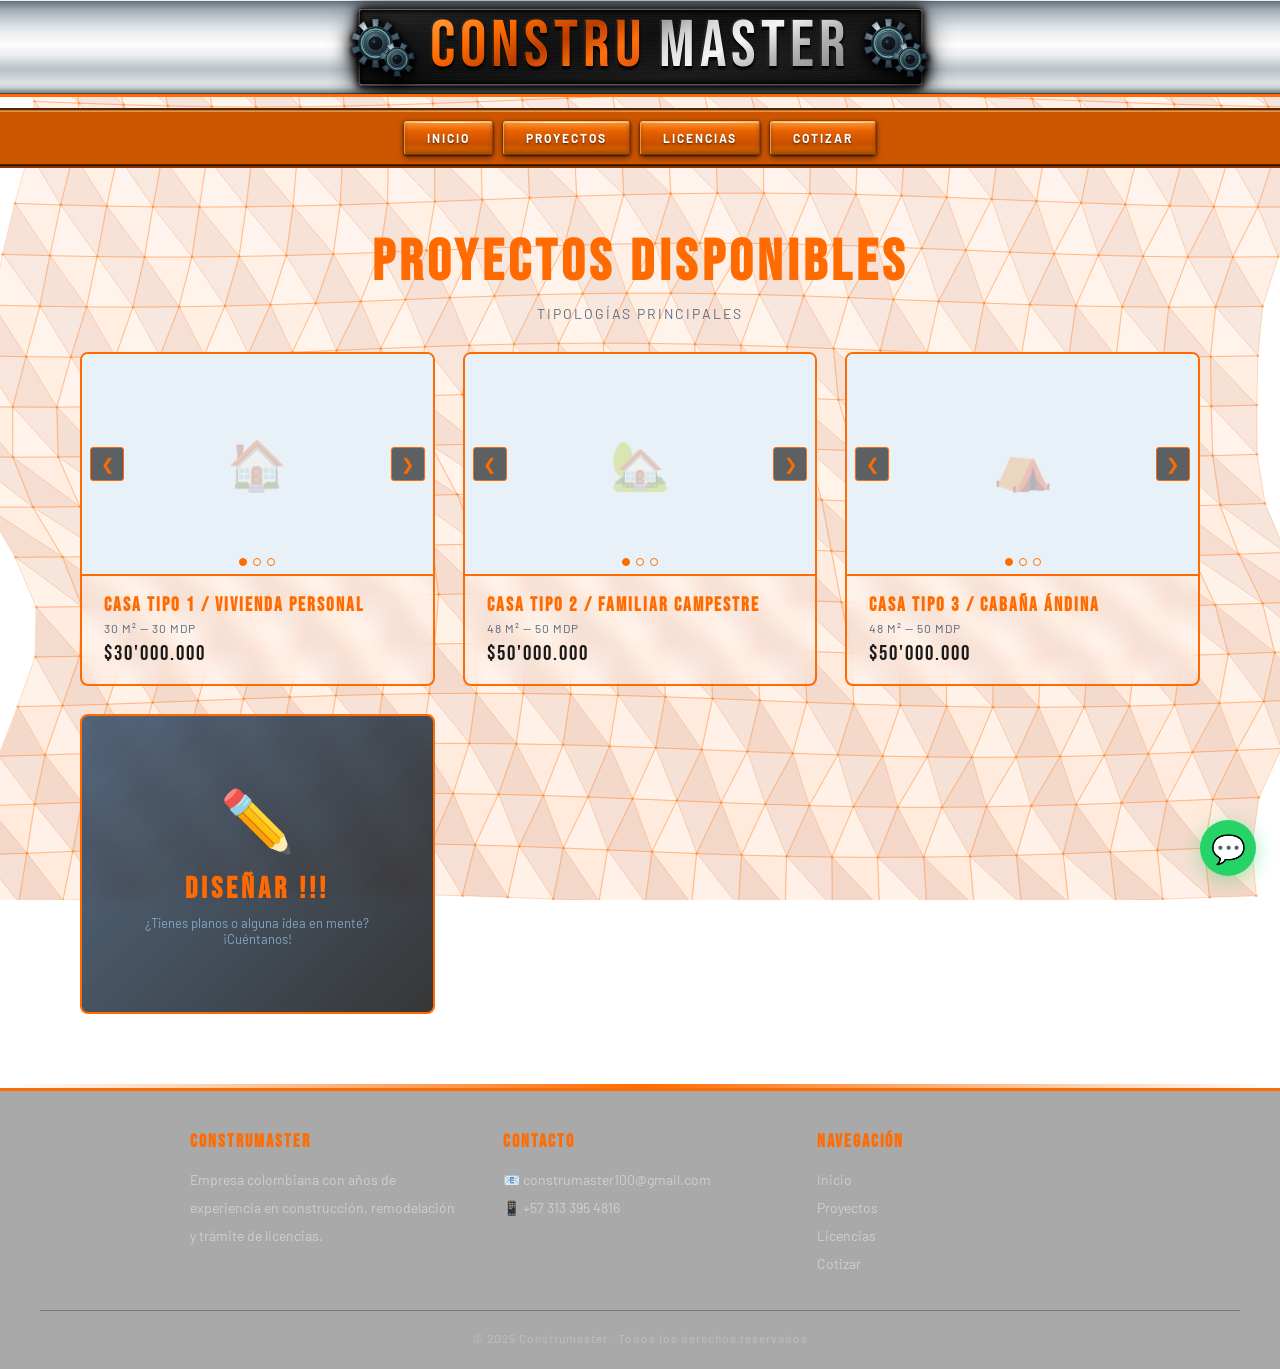
==== pagina3.html @ 20834399 "Add files via upload" ====
<!DOCTYPE html>
<html lang="es">
<head>
<meta charset="UTF-8">
<meta name="viewport" content="width=device-width, initial-scale=1.0">
<title>Construmaster — Proyectos</title>
<link href="https://fonts.googleapis.com/css2?family=Bebas+Neue&family=Barlow:wght@300;400;600;700&display=swap" rel="stylesheet">

<style>
:root {
  --gold: #FF6B00;
  --gold-dark: #cc5500;
  --black: #0a0a0a;
  --gray-dark: #1a1a1a;
  --gray-mid: #2a2a2a;
  --gray-light: #e0e0e0;
  --white: #f5f5f5;
}

*, *::before, *::after { box-sizing: border-box; margin: 0; padding: 0; }
html { scroll-behavior: smooth; }
body {
  font-family: 'Barlow', sans-serif;
  background: #ffffff;
  color: var(--black);
  overflow-x: hidden;
  padding-top: 168px; /* topbar + gap + navbar */
}

/* ══════════════════════════════════════
   MESH CANVAS — fijo, detrás de todo
══════════════════════════════════════ */
#waveCanvas {
  position: fixed;
  top: 0; left: 0;
  width: 100%; height: 100%;
  z-index: 0;
  pointer-events: none;
}

/* Todo el contenido por encima del canvas */
header, nav, section, footer, .whatsapp-float {
  position: relative;
  z-index: 1;
}
header.topbar {
  background: #8a9199;
  text-align: center;
  padding: 14px 20px;
  border-bottom: 3px solid var(--gold);
  position: fixed;
  top: 0; left: 0; right: 0;
  z-index: 250;
  overflow: hidden;
}

.topbar::before {
  content: '';
  position: absolute;
  inset: 0;
  background:
    /* Zona oscura borde superior */
    linear-gradient(180deg,
      #606870 0%,
      #7a8490 4%,
      #9eaaB2 10%,
      #bcc4ca 18%,
      /* Banda brillante central superior */
      #dce2e6 28%,
      #eef0f2 36%,
      #f4f6f7 42%,
      #ffffff 48%,
      #f4f6f7 52%,
      #eef0f2 58%,
      /* Transición a zona media */
      #d0d8dc 66%,
      #b8c2c8 74%,
      /* Banda brillante inferior */
      #ccd4d8 82%,
      #dde2e5 88%,
      #c8d0d4 93%,
      /* Borde inferior oscuro */
      #909aa0 97%,
      #6e7880 100%),
    /* Micro-estriado horizontal — textura cepillado */
    repeating-linear-gradient(180deg,
      rgba(255,255,255,0.07) 0px,
      rgba(255,255,255,0.07) 1px,
      rgba(0,0,0,0.04) 1px,
      rgba(0,0,0,0.04) 2px),
    /* Variación diagonal suave — reflexión lateral */
    linear-gradient(88deg,
      rgba(0,0,0,0.08) 0%,
      rgba(255,255,255,0.12) 25%,
      rgba(255,255,255,0.00) 50%,
      rgba(255,255,255,0.10) 75%,
      rgba(0,0,0,0.06) 100%);
  box-shadow:
    0 1px 0 rgba(255,255,255,0.90) inset,
    0 -1px 0 rgba(0,0,0,0.45) inset;
  z-index: 0;
}

/* Eliminar shimmer */
.topbar::after { display: none; }

@keyframes shimmerSteel {}

/* Bright top-edge hairline */
.topbar-highlight {
  position: absolute;
  top: 0; left: 0; right: 0;
  height: 2px;
  background: linear-gradient(90deg,
    rgba(255,255,255,0.3) 0%,
    rgba(255,255,255,0.9) 30%,
    rgba(255,255,255,1.0) 50%,
    rgba(255,255,255,0.9) 70%,
    rgba(255,255,255,0.3) 100%);
  z-index: 3;
  pointer-events: none;
}

/* ── Logo container ── */
.topbar-logo {
  font-family: 'Bebas Neue', sans-serif;
  font-size: 66px;
  letter-spacing: 5px;
  line-height: 1;
  text-decoration: none;
  display: inline-flex;
  align-items: center;
  gap: 12px;
  position: relative;
  z-index: 3;
}

/* ── Platina negra — más alta para alojar el texto grande ── */
.topbar-logo::before {
  content: '';
  position: absolute;
  top: -6px;
  bottom: -6px;
  left: 8px;
  right: 8px;
  background:
    /* Micro-estriado horizontal — textura cepillado oscuro */
    repeating-linear-gradient(180deg,
      rgba(255,255,255,0.025) 0px,
      rgba(255,255,255,0.025) 1px,
      rgba(0,0,0,0.06) 1px,
      rgba(0,0,0,0.06) 2px),
    /* Gradiente principal titanio oscuro */
    linear-gradient(170deg,
      #2a2a2a 0%,
      #161616 20%,
      #0e0e0e 45%,
      #1a1a1a 70%,
      #0d0d0d 100%);
  border-radius: 4px;
  /* Borde unificado: mismo tono oscuro plateado en los 4 lados */
  border: 1px solid rgba(255,255,255,0.10);
  box-shadow:
    /* Borde superior — filete brillante titanio */
    0  1px 0 rgba(255,255,255,0.40) inset,
    /* Borde inferior — mismo filete */
    0 -1px 0 rgba(255,255,255,0.32) inset,
    /* Borde izquierdo — filete lateral */
    1px 0 0 rgba(255,255,255,0.28) inset,
    /* Borde derecho — filete lateral */
   -1px 0 0 rgba(255,255,255,0.22) inset,
    /* Sombra recesada superior oscura */
    0  2px 4px rgba(0,0,0,0.90) inset,
    /* Sombra recesada inferior oscura */
    0 -2px 4px rgba(0,0,0,0.80) inset,
    /* Profundidad lateral izquierda */
    2px 0 6px rgba(0,0,0,0.70) inset,
    /* Profundidad lateral derecha */
   -2px 0 6px rgba(0,0,0,0.65) inset,
    /* Sombra exterior */
    0 8px 28px rgba(0,0,0,0.95),
    0 2px 6px rgba(0,0,0,1),
    0 -2px 12px rgba(0,0,0,0.80);
  z-index: 0;
}

/* ── Logo text — CONSTRU (orange metallic) ── */
.topbar-logo .logo-accent {
  color: transparent;
  background: linear-gradient(155deg,
    #ffa040 0%,
    #ff6b00 28%,
    #b83d00 52%,
    #ff7010 72%,
    #cc4800 100%);
  -webkit-background-clip: text;
  background-clip: text;
  /* Stamped look: shadow pushes text INTO the surface */
  filter:
    drop-shadow(0 2px 1px rgba(0,0,0,0.95))
    drop-shadow(0 1px 0 rgba(0,0,0,1))
    drop-shadow(-1px -1px 0 rgba(255,140,40,0.18));
  position: relative; z-index: 1;
}

/* ── Logo text — MASTER (silver steel) ── */
.topbar-logo .logo-main {
  color: transparent;
  background: linear-gradient(155deg,
    #888 0%,
    #d8d8d8 22%,
    #f5f5f5 42%,
    #b8b8b8 62%,
    #777 100%);
  -webkit-background-clip: text;
  background-clip: text;
  filter:
    drop-shadow(0 2px 1px rgba(0,0,0,0.95))
    drop-shadow(0 1px 0 rgba(0,0,0,1))
    drop-shadow(-1px -1px 0 rgba(255,255,255,0.12));
  position: relative; z-index: 1;
}

/* ── Gear icon — engranaje doble metálico realista ── */
.topbar-logo .gear-icon {
  width: 68px; height: 60px;
  padding: 0;
  border-radius: 0;
  background: none;
  box-shadow: none;
  filter:
    drop-shadow(0 4px 8px rgba(0,0,0,0.80))
    drop-shadow(0 1px 2px rgba(0,0,0,0.90));
  position: relative; z-index: 1;
  overflow: visible;
}

/*
  Dientes grande: 10  |  radio outer: 26
  Dientes pequeño: 7  |  radio outer: 18.2  (26 * 7/10 = 18.2)
  Ratio velocidad: pequeño gira 10/7 veces más rápido que el grande
  Grande: 8s/rev  →  Pequeño: 8 * 7/10 = 5.6s/rev  (sentido opuesto)
  Centro grande: (27, 27)
  Centro pequeño: (27 + 26 + 18.2 - dienteSolap≈3.5) = (27 + 40.7) → (50, 44)
  distancia entre centros = rOuter_B + rOuter_S - 2 = 40  → cx_S = 27+40 = (50,44) aprox
*/
.topbar-logo .gear-icon .gear-big {
  animation: gearSpinCW 8s linear infinite;
  transform-origin: 27px 27px;
}
.topbar-logo .gear-icon .gear-small {
  animation: gearSpinCCW 5.6s linear infinite;
  transform-origin: 50px 44px;
}

@keyframes gearSpinCW {
  from { transform: rotate(0deg); }
  to   { transform: rotate(360deg); }
}
@keyframes gearSpinCCW {
  from { transform: rotate(0deg); }
  to   { transform: rotate(-360deg); }
}

.topbar-logo .gear-big-r {
  animation: gearSpinCW 8s linear infinite;
  transform-origin: 27px 27px;
}
.topbar-logo .gear-small-r {
  animation: gearSpinCCW 5.6s linear infinite;
  transform-origin: 50px 44px;
}

/* ─── NAVBAR — encima del Head, relieve superior pronunciado ─── */
.navbar {
  background: #cc5500;
  display: flex;
  justify-content: center;
  align-items: center;
  height: 60px;
  position: fixed;
  top: 108px;
  left: 0; right: 0;
  z-index: 400;
  border-bottom: 2px solid #8a3300;
  /* Relieve sobre el head: borde superior brillante + sombra interna */
  box-shadow:
    0 2px 0 rgba(255,200,120,0.55) inset,
    0 -2px 0 rgba(0,0,0,0.55) inset,
    0 1px 0 rgba(0,0,0,0.60) inset,
    0 -1px 0 rgba(0,0,0,0.55) inset;
  border-top: 2px solid #5a2500;
  overflow: visible;
}

/* Eliminado glass relief overlay */
.navbar::before { display: none; }
/* Eliminado bottom edge reflection */
.navbar::after { display: none; }

.navbar-center { display: flex; align-items: center; justify-content: center; position: relative; z-index: 1; }

.menu { list-style: none; display: flex; gap: 10px; align-items: center; }

/* ── Botones navbar — relieve metálico embossed sobre la franja ── */
.menu > li {
  position: relative;
}

.menu > li > a {
  text-decoration: none;
  color: #fff;
  font-weight: 700;
  font-size: 12px;
  letter-spacing: 2px;
  text-transform: uppercase;
  padding: 9px 22px;
  display: block;
  border-radius: 3px;
  position: relative;
  transition: all 0.18s ease;

  /* Base: naranja ligeramente más claro que la franja → sensación de elevación */
  background: linear-gradient(180deg,
    #ff8c28 0%,
    #e86000 30%,
    #c85000 68%,
    #d96800 100%);

  /* Borde: arista superior brillante + arista inferior oscura = relieve */
  border-top:    1.5px solid rgba(255, 210, 140, 0.80);
  border-left:   1.5px solid rgba(255, 190, 100, 0.60);
  border-right:  1.5px solid rgba(120,  40,   0, 0.55);
  border-bottom: 1.5px solid rgba( 80,  20,   0, 0.70);

  text-shadow:
    0  1px 2px rgba(0,0,0,0.60),
    0 -1px 0   rgba(255,180,80,0.20);

  /* Sombra exterior que separa el botón de la franja */
  box-shadow:
    /* Arista superior muy brillante (highlight de relieve) */
    0  1px 0  rgba(255,220,150,0.70) inset,
    /* Brillo superior difuso */
    0  3px 5px rgba(255,200,100,0.18) inset,
    /* Sombra inferior interna (profundidad) */
    0 -2px 4px rgba(0,0,0,0.35) inset,
    /* Sombra exterior — el botón "flota" sobre la franja */
    0  3px 6px rgba(0,0,0,0.45),
    0  1px 2px rgba(0,0,0,0.55),
    /* Halo lateral sutil */
    1px 0  3px rgba(0,0,0,0.20),
   -1px 0  3px rgba(0,0,0,0.20);
}

/* Pseudo: línea de luz superior ultra fina */
.menu > li > a::before {
  content: '';
  display: block;
  position: absolute;
  top: 0; left: 6px; right: 6px;
  height: 1px;
  background: linear-gradient(90deg,
    transparent,
    rgba(255,240,200,0.90) 30%,
    rgba(255,255,220,1.00) 50%,
    rgba(255,240,200,0.90) 70%,
    transparent);
  border-radius: 1px;
  pointer-events: none;
  z-index: 1;
}

.menu > li > a:hover {
  background: linear-gradient(180deg,
    #ffa040 0%,
    #ff7010 30%,
    #e05800 68%,
    #f07018 100%);
  border-top-color:    rgba(255,230,160,0.95);
  border-left-color:   rgba(255,210,120,0.75);
  border-right-color:  rgba(100, 30,  0, 0.60);
  border-bottom-color: rgba( 60, 15,  0, 0.80);
  transform: translateY(-2px);
  box-shadow:
    0  1px 0  rgba(255,230,160,0.80) inset,
    0  4px 6px rgba(255,210,100,0.22) inset,
    0 -2px 4px rgba(0,0,0,0.35) inset,
    0  5px 10px rgba(0,0,0,0.50),
    0  2px  4px rgba(0,0,0,0.60),
    1px 0   4px rgba(0,0,0,0.25),
   -1px 0   4px rgba(0,0,0,0.25);
}

.menu > li > a:active {
  transform: translateY(0px);
  background: linear-gradient(180deg,
    #c85000 0%,
    #e06000 40%,
    #ff7820 100%);
  box-shadow:
    0  2px 4px rgba(0,0,0,0.50) inset,
    0 -1px 0  rgba(255,200,100,0.30) inset,
    0  1px 3px rgba(0,0,0,0.40),
    1px 0  2px rgba(0,0,0,0.20),
   -1px 0  2px rgba(0,0,0,0.20);
  border-top-color:    rgba(100, 30,  0, 0.60);
  border-bottom-color: rgba(255,200,120,0.60);
}

/* ─── HERO ─── */
#inicio {
  background: transparent;
  display: flex;
  flex-direction: column;
  height: calc(100vh - 148px);
  min-height: 500px;
}
.video-slider {
  flex: 1;
  display: flex;
  align-items: stretch;
  justify-content: center;
  width: 100%;
  max-width: 900px;
  margin: 0 auto;
}
.video-frame { border: none; overflow: hidden; flex: 1; }
.video-frame iframe { width: 100%; height: 100%; display: block; min-height: 300px; }
.video-controls-bar {
  background: rgba(255,255,255,0.10);
  backdrop-filter: blur(6px);
  -webkit-backdrop-filter: blur(6px);
  display: flex;
  justify-content: center;
  align-items: center;
  gap: 16px;
  padding: 12px 0;
  border-top: 2px solid var(--gold);
}
.slider-btn {
  background: rgba(0,0,0,0.20);
  color: #ffffff;
  font-size: 22px;
  border: 2px solid rgba(255,255,255,0.5);
  border-radius: 4px;
  width: 40px; height: 40px;
  cursor: pointer;
  transition: background 0.2s, color 0.2s;
  display: flex; align-items: center; justify-content: center;
}
.slider-btn:hover { background: rgba(0,0,0,0.45); color: #fff; }
.video-dots { display: flex; gap: 10px; }
.dot { width: 10px; height: 10px; border-radius: 50%; background: #555; border: 2px solid var(--gold); cursor: pointer; transition: background 0.2s; }
.dot.active { background: var(--gold); }

/* ─── DIVIDER ─── */
.section-divider { height: 4px; background: linear-gradient(90deg, transparent, var(--gold), transparent); position: relative; z-index: 1; }

/* ─── SECTION HEADER ─── */
.section-header { text-align: center; padding: 60px 40px 30px; }
.section-header h2 {
  font-family: 'Bebas Neue', sans-serif;
  font-size: clamp(32px, 5vw, 58px);
  letter-spacing: 5px;
  color: var(--gold);
}
.section-header p {
  color: #555;
  opacity: 0.9;
  margin-top: 8px;
  font-size: 14px;
  letter-spacing: 2px;
  text-transform: uppercase;
}

/* ─── PROYECTOS — Navbar-style orange band ─── */
#proyectos {
  background: transparent;
  padding-bottom: 60px;
  box-shadow:
    0 1px 0 rgba(255,255,255,0.12) inset,
    0 -1px 0 rgba(0,0,0,0.3) inset;
  position: relative;
}
/* Glass relief top sheen — same as navbar */
#proyectos::before {
  content: '';
  position: absolute;
  top: 0; left: 0; right: 0;
  height: 40px;
  background: linear-gradient(180deg,
    rgba(255,255,255,0.14) 0%,
    rgba(255,255,255,0.00) 100%);
  pointer-events: none;
  z-index: 0;
}
#proyectos .section-header h2 {
transform: scale(0.8) translateY(-30px);
  display: inline-block;
  color: #fff;
  padding: 10px 26px 8px;
  border-radius: 3px;
  position: relative;

  background: linear-gradient(180deg,
    #ff8c28 0%,
    #e86000 30%,
    #c85000 68%,
    #d96800 100%);

  border-top:    1.5px solid rgba(255,210,140,0.80);
  border-left:   1.5px solid rgba(255,190,100,0.60);
  border-right:  1.5px solid rgba(120,40,0,0.55);
  border-bottom: 1.5px solid rgba(80,20,0,0.70);

  text-shadow:
    0 1px 0 rgba(255,255,255,0.20);

  box-shadow:
    0 1px 0 rgba(255,220,150,0.70) inset,
    0 3px 5px rgba(255,200,100,0.18) inset,
    0 -2px 4px rgba(0,0,0,0.35) inset,
    0 3px 6px rgba(0,0,0,0.45),
    0 1px 2px rgba(0,0,0,0.55);
}
#proyectos .section-header p { color: rgba(255,255,255,0.80); }
.carousel-wrap { max-width: 900px; margin: 0 auto; padding: 0 40px; }
.carousel { overflow: hidden; border: 4px solid rgba(255,255,255,0.5); border-radius: 6px; position: relative; }
.carousel-images { display: flex; transition: transform 0.5s cubic-bezier(.77,0,.175,1); }
.carousel-images img { width: 100%; flex-shrink: 0; height: 420px; object-fit: cover; background: #ddd; }
.carousel-controls { display: flex; justify-content: center; align-items: center; gap: 20px; margin-top: 20px; }
.carousel-controls .slider-btn { font-size: 24px; }
.slide-counter { font-family: 'Bebas Neue', sans-serif; font-size: 20px; color: #fff; letter-spacing: 2px; min-width: 60px; text-align: center; }

/* ─── LICENCIAS — Navbar-style orange band ─── */
#licencias {
  transform: scale(0.8) translateY(0px);
  background: transparent;
  padding-bottom: 80px;
  box-shadow:
    0 1px 0 rgba(255,255,255,0.10) inset,
    0 -1px 0 rgba(0,0,0,0.35) inset;
  position: relative;
}
#licencias::before {
  content: '';
  position: absolute;
  top: 0; left: 0; right: 0;
  height: 40px;
  background: linear-gradient(180deg,
    rgba(255,255,255,0.10) 0%,
    rgba(255,255,255,0.00) 100%);
  pointer-events: none;
  z-index: 0;
}
#licencias > * { position: relative; z-index: 1; }
#licencias .section-header h2 {
  display: inline-block;
  color: #ffffff;
  padding: 10px 26px 8px;
  border-radius: 3px;
  position: relative;

  background: linear-gradient(180deg,
    #ff8c28 0%,
    #e86000 30%,
    #c85000 68%,
    #d96800 100%);

  border-top:    1.5px solid rgba(255,210,140,0.80);
  border-left:   1.5px solid rgba(255,190,100,0.60);
  border-right:  1.5px solid rgba(120,40,0,0.55);
  border-bottom: 1.5px solid rgba(80,20,0,0.70);

  text-shadow:
    0 1px 0 rgba(255,255,255,0.20);

  box-shadow:
    0 1px 0 rgba(255,220,150,0.70) inset,
    0 3px 5px rgba(255,200,100,0.18) inset,
    0 -2px 4px rgba(0,0,0,0.35) inset,
    0 3px 6px rgba(0,0,0,0.45),
    0 1px 2px rgba(0,0,0,0.55);
}
#licencias .section-header p { color: rgba(255, 255, 255, 0.78); }
.cards-grid { display: grid; grid-template-columns: repeat(auto-fit, minmax(240px, 1fr)); gap: 24px; max-width: 900px; margin: 0 auto; padding: 0 40px; }
.license-card {
  border-radius: 6px;
  padding: 32px 24px;
  text-align: center;
  transition: all 0.22s ease;
  position: relative;
  overflow: hidden;

  /* Metal cepillado */
  background:
    repeating-linear-gradient(
      180deg,
      rgba(255,255,255,0.035) 0px,
      rgba(255,255,255,0.035) 1px,
      rgba(0,0,0,0.03) 1px,
      rgba(0,0,0,0.03) 2px
    ),
    linear-gradient(180deg,
      #757c81 0%,
      #b8c0c6 12%,
      #8ba4b1 26%,
      #a4adb4 45%,
      #7f8991 62%,
      #cfd5d9 78%,
      #8f979d 100%);

  border-top:    1.5px solid rgba(255,255,255,0.75);
  border-left:   1.5px solid rgba(255,255,255,0.40);
  border-right:  1.5px solid rgba(60,60,60,0.45);
  border-bottom: 1.5px solid rgba(25,25,25,0.65);

  box-shadow:
    0 1px 0 rgba(255,255,255,0.75) inset,
    0 4px 10px rgba(255,255,255,0.18) inset,
    0 -3px 6px rgba(0,0,0,0.28) inset,
    0 6px 18px rgba(0,0,0,0.30),
    0 2px 5px rgba(0,0,0,0.38);

  backdrop-filter: blur(4px);
  -webkit-backdrop-filter: blur(4px);
}
.license-icon { font-size: 40px; margin-bottom: 16px; }
.license-card::before {
  content: '';
  position: absolute;
  top: 0;
  left: 10px;
  right: 10px;
  height: 1px;

  background: linear-gradient(
    90deg,
    transparent,
    rgba(255,255,255,0.95),
    transparent
  );
}
.license-card:hover { background: rgba(0,0,0,0.35); transform: translateY(-4px); }
.license-card h3 {
  font-family: 'Bebas Neue', sans-serif;
  font-size: 22px;
  letter-spacing: 2px;
  color: #ff6600;
  margin-bottom: 10px;
}
/* ─── COTIZAR ─── */
#cotizar { background: transparent; padding-bottom: 80px; }
.quote-container { max-width: 680px; margin: 0 auto; padding: 0 40px; }
.quote-form { background: rgba(255,255,255,0.14); border: 2px solid var(--gold); border-radius: 6px; padding: 40px; box-shadow: 0 4px 30px rgba(0,0,0,0.06); backdrop-filter: blur(10px); -webkit-backdrop-filter: blur(10px); }
.form-row { display: grid; grid-template-columns: 1fr 1fr; gap: 16px; }
.form-group { display: flex; flex-direction: column; gap: 6px; margin-bottom: 16px; }
.form-group.full { grid-column: 1 / -1; }
.form-group label { font-size: 11px; letter-spacing: 2px; text-transform: uppercase; color: var(--gold); font-weight: 700; }
.form-group input, .form-group select, .form-group textarea { background: rgba(255,255,255,0.22); border: 1px solid rgba(200,200,200,0.5); border-radius: 4px; padding: 12px 14px; color: #1a1a1a; font-family: 'Barlow', sans-serif; font-size: 15px; transition: border-color 0.2s; backdrop-filter: blur(4px); }
.form-group input:focus, .form-group select:focus, .form-group textarea:focus { outline: none; border-color: var(--gold); }
.form-group select option { background: #fff8f0; color: #1a1a1a; }
.form-group textarea { resize: vertical; min-height: 100px; }
.btn-submit { width: 100%; background: var(--gold); color: #fff; border: none; padding: 16px; font-family: 'Bebas Neue', sans-serif; font-size: 20px; letter-spacing: 3px; border-radius: 4px; cursor: pointer; margin-top: 8px; transition: background 0.2s, transform 0.1s; }
.btn-submit:hover { background: var(--gold-dark); transform: translateY(-1px); }
.btn-submit:active { transform: translateY(0); }
.form-success { display: none; text-align: center; padding: 30px; color: var(--gold); font-family: 'Bebas Neue', sans-serif; font-size: 24px; letter-spacing: 2px; }

/* ─── FOOTER ─── */
footer { background: rgba(10,10,10,0.35); backdrop-filter: blur(14px); -webkit-backdrop-filter: blur(14px); border-top: 3px solid var(--gold); padding: 40px 40px 24px; text-align: center; }
.footer-grid { display: grid; grid-template-columns: repeat(auto-fit, minmax(200px, 1fr)); gap: 40px; max-width: 900px; margin: 0 auto 32px; text-align: left; }
.footer-col h4 { font-family: 'Bebas Neue', sans-serif; font-size: 18px; letter-spacing: 2px; color: var(--gold); margin-bottom: 14px; }
.footer-col p, .footer-col a { font-size: 14px; color: var(--gray-light); opacity: 0.7; line-height: 2; display: block; text-decoration: none; transition: color 0.2s, opacity 0.2s; }
.footer-col a:hover { color: var(--gold); opacity: 1; }
.footer-bottom { border-top: 1px solid var(--gray-mid); padding-top: 20px; font-size: 12px; color: var(--gray-light); opacity: 0.4; letter-spacing: 1px; }

/* ─── WHATSAPP ─── */
.whatsapp-float { position: fixed; bottom: 24px; right: 24px; background: #25d366; color: white; border-radius: 50%; width: 56px; height: 56px; display: flex; align-items: center; justify-content: center; font-size: 28px; box-shadow: 0 4px 20px rgba(37,211,102,0.4); text-decoration: none; z-index: 999; transition: transform 0.2s; }
.whatsapp-float:hover { transform: scale(1.1); }

@media (max-width: 768px) {
  body { padding-top: 148px; }

  header.topbar { padding: 10px 16px; }

  .topbar-logo {
    font-size: 38px;
    letter-spacing: 3px;
    gap: 8px;
  }

  .topbar-logo::before {
    top: -4px; bottom: -4px;
    left: 4px; right: 4px;
  }

  .topbar-logo .gear-icon {
    width: 48px;
    height: 43px;
  }

  .navbar { top: 82px; height: 52px; }

  .menu { gap: 6px; }
  .menu > li > a {
    padding: 10px 13px;
    font-size: 11px;
    letter-spacing: 1.2px;
    border-radius: 3px;
  }
  .menu > li > a::before { left: 4px; right: 4px; }

  #inicio { height: calc(100vh - 134px); }
  .carousel-images img { height: 240px; }
  .form-row { grid-template-columns: 1fr; }
  .cards-grid { grid-template-columns: 1fr; padding: 0 20px; }
  .quote-container { padding: 0 20px; }
}

@media (max-width: 390px) {
  body { padding-top: 136px; }
  header.topbar { padding: 8px 12px; }
  .topbar-logo { font-size: 30px; letter-spacing: 2px; gap: 6px; }
  .topbar-logo .gear-icon { width: 40px; height: 36px; }
  .navbar { top: 70px; }
  .menu { gap: 4px; }
  .menu > li > a { padding: 9px 10px; font-size: 10px; letter-spacing: 1px; }
}
</style>

<style id="patch-bg-only">

/* ══ FONDO TRANSPARENTE — canvas visible en todo ══ */
body { background: transparent !important; }

section, #proyectos-pg3, #licencias-pg4, #cotizar-pg5,
#solicitar-pg5, #proyectos, #licencias, #cotizar, #inicio {
  background: transparent !important;
  box-shadow: none !important;
}

section::before, #proyectos::before, #licencias::before,
#proyectos-pg3::before, #licencias-pg4::before {
  display: none !important;
}

/* Cards y formularios: vidrio esmerilado */
.project-card, .license-card, .cotizar-card {
  background: rgba(255,255,255,0.18) !important;
  backdrop-filter: blur(8px) !important;
  -webkit-backdrop-filter: blur(8px) !important;
}
.project-card.card-design {
  background: linear-gradient(135deg,
    rgba(26,58,92,0.75) 0%,
    rgba(10,10,10,0.82) 100%) !important;
}
.quote-form {
  background: rgba(255,255,255,0.18) !important;
  backdrop-filter: blur(10px) !important;
  -webkit-backdrop-filter: blur(10px) !important;
}
.form-group input, .form-group select, .form-group textarea {
  background: rgba(255,255,255,0.30) !important;
}

footer {
  background: rgba(10,10,10,0.35) !important;
  backdrop-filter: blur(14px) !important;
  -webkit-backdrop-filter: blur(14px) !important;
}

</style>

</head>
<body style="padding-top: 168px;">


<!-- CANVAS — fijo, DETRÁS de todo -->
<canvas id="waveCanvas"></canvas>


<!-- Topbar -->
<header class="topbar">
  <!-- SVG defs for gear gradient (hidden) -->
  <svg width="0" height="0" style="position:absolute">
    <defs>
      <linearGradient id="gearGrad" x1="0%" y1="0%" x2="100%" y2="100%">
        <stop offset="0%"   stop-color="#ff9a40"/>
        <stop offset="30%"  stop-color="#ff6b00"/>
        <stop offset="55%"  stop-color="#cc4400"/>
        <stop offset="75%"  stop-color="#ff8020"/>
        <stop offset="100%" stop-color="#e05500"/>
      </linearGradient>
    </defs>
  </svg>
  <a class="topbar-logo" href="index.html">

  <!-- Engranaje IZQUIERDO (antes de CONSTRU) -->
  <svg class="gear-icon gear-icon-left" id="gearSVG_L" viewBox="0 0 72 62" xmlns="http://www.w3.org/2000/svg">
 
      <defs>
        <!-- Metal principal grande -->
        <radialGradient id="metalBig" cx="36%" cy="26%" r="70%" gradientUnits="objectBoundingBox">
          <stop offset="0%"   stop-color="#cad6de"/>
          <stop offset="15%"  stop-color="#90a8b8"/>
          <stop offset="38%"  stop-color="#526878"/>
          <stop offset="62%"  stop-color="#3c5060"/>
          <stop offset="82%"  stop-color="#4a6070"/>
          <stop offset="100%" stop-color="#2c3c48"/>
        </radialGradient>
        <!-- Brillo especular grande -->
        <radialGradient id="shineBig" cx="28%" cy="18%" r="52%" gradientUnits="objectBoundingBox">
          <stop offset="0%"   stop-color="rgba(255,255,255,0.58)"/>
          <stop offset="38%"  stop-color="rgba(255,255,255,0.16)"/>
          <stop offset="100%" stop-color="rgba(255,255,255,0.00)"/>
        </radialGradient>
        <!-- Disco interior grande -->
        <radialGradient id="diskBig" cx="42%" cy="32%" r="65%" gradientUnits="objectBoundingBox">
          <stop offset="0%"   stop-color="#6e8e9e"/>
          <stop offset="40%"  stop-color="#3e5868"/>
          <stop offset="100%" stop-color="#1c2c38"/>
        </radialGradient>
        <!-- Agujero grande -->
        <radialGradient id="holeBig" cx="40%" cy="30%" r="68%" gradientUnits="objectBoundingBox">
          <stop offset="0%"   stop-color="#18242c"/>
          <stop offset="55%"  stop-color="#0a1418"/>
          <stop offset="100%" stop-color="#050c10"/>
        </radialGradient>

        <!-- Metal pequeño -->
        <radialGradient id="metalSm" cx="36%" cy="26%" r="70%" gradientUnits="objectBoundingBox">
          <stop offset="0%"   stop-color="#baccda"/>
          <stop offset="18%"  stop-color="#7898aa"/>
          <stop offset="42%"  stop-color="#486070"/>
          <stop offset="68%"  stop-color="#365060"/>
          <stop offset="100%" stop-color="#24343e"/>
        </radialGradient>
        <!-- Brillo especular pequeño -->
        <radialGradient id="shineSm" cx="30%" cy="20%" r="50%" gradientUnits="objectBoundingBox">
          <stop offset="0%"   stop-color="rgba(255,255,255,0.52)"/>
          <stop offset="42%"  stop-color="rgba(255,255,255,0.14)"/>
          <stop offset="100%" stop-color="rgba(255,255,255,0.00)"/>
        </radialGradient>
        <!-- Disco interior pequeño -->
        <radialGradient id="diskSm" cx="42%" cy="32%" r="65%" gradientUnits="objectBoundingBox">
          <stop offset="0%"   stop-color="#607e8e"/>
          <stop offset="45%"  stop-color="#364e5e"/>
          <stop offset="100%" stop-color="#182430"/>
        </radialGradient>
        <!-- Agujero pequeño -->
        <radialGradient id="holeSm" cx="40%" cy="30%" r="68%" gradientUnits="objectBoundingBox">
          <stop offset="0%"   stop-color="#14202a"/>
          <stop offset="55%"  stop-color="#081014"/>
          <stop offset="100%" stop-color="#040a0e"/>
        </radialGradient>

        <filter id="gShadow" x="-20%" y="-20%" width="140%" height="140%">
          <feDropShadow dx="1.2" dy="2" stdDeviation="2.5" flood-color="#000" flood-opacity="0.75"/>
        </filter>
      </defs>

      <!-- ══ ENGRANAJE GRANDE (cx=27, cy=27, rOut=26, rIn=18) ══ -->
      <g class="gear-big" filter="url(#gShadow)">
        <path id="gearPath"      fill="url(#metalBig)" stroke="#18282e" stroke-width="0.55"/>
        <path id="gearPathShine" fill="url(#shineBig)"/>

        <!-- Surco maquinado exterior -->
        <circle cx="27" cy="27" r="15.5" fill="none" stroke="#162430" stroke-width="4"/>
        <circle cx="27" cy="27" r="15.5" fill="none" stroke="rgba(190,218,228,0.50)" stroke-width="0.9"/>
        <circle cx="27" cy="27" r="13.8" fill="none" stroke="rgba(0,0,0,0.45)" stroke-width="1"/>

        <!-- Disco interior -->
        <circle cx="27" cy="27" r="13" fill="url(#diskBig)"/>
        <circle cx="27" cy="27" r="13" fill="none" stroke="rgba(195,222,232,0.35)" stroke-width="0.55"/>

        <!-- Anillo teal de acento -->
        <circle cx="27" cy="27" r="14.6" fill="none" stroke="#5bbcb0" stroke-width="1.4" opacity="0.88"/>
        <circle cx="27" cy="27" r="14.6" fill="none" stroke="rgba(255,255,255,0.28)" stroke-width="0.35"/>

        <!-- Agujero central -->
        <circle cx="27" cy="27" r="6.8" fill="url(#holeBig)"/>
        <circle cx="27" cy="27" r="6.8" fill="none" stroke="rgba(0,0,0,0.82)" stroke-width="0.9"/>
        <circle cx="27" cy="27" r="5.4" fill="none" stroke="rgba(160,192,208,0.22)" stroke-width="0.45"/>
        <circle cx="25.2" cy="25.4" r="1.6" fill="rgba(255,255,255,0.17)"/>
      </g>

      <!-- ══ ENGRANAJE PEQUEÑO (cx=50, cy=44, rOut=18.2, rIn=12.6) ══ -->
      <g class="gear-small" filter="url(#gShadow)">
        <path id="gearPathSmall"  fill="url(#metalSm)" stroke="#14222a" stroke-width="0.50"/>
        <path id="gearPathSmShine" fill="url(#shineSm)"/>

        <!-- Surco maquinado exterior -->
        <circle cx="50" cy="44" r="10.8" fill="none" stroke="#12202a" stroke-width="2.8"/>
        <circle cx="50" cy="44" r="10.8" fill="none" stroke="rgba(178,208,220,0.46)" stroke-width="0.8"/>
        <circle cx="50" cy="44" r="9.6"  fill="none" stroke="rgba(0,0,0,0.40)" stroke-width="0.9"/>

        <!-- Disco interior -->
        <circle cx="50" cy="44" r="9"   fill="url(#diskSm)"/>
        <circle cx="50" cy="44" r="9"   fill="none" stroke="rgba(188,214,226,0.30)" stroke-width="0.50"/>

        <!-- Anillo teal acento pequeño -->
        <circle cx="50" cy="44" r="10.2" fill="none" stroke="#5bbcb0" stroke-width="1.0" opacity="0.82"/>
        <circle cx="50" cy="44" r="10.2" fill="none" stroke="rgba(255,255,255,0.24)" stroke-width="0.32"/>

        <!-- Agujero central -->
        <circle cx="50" cy="44" r="4.6" fill="url(#holeSm)"/>
        <circle cx="50" cy="44" r="4.6" fill="none" stroke="rgba(0,0,0,0.78)" stroke-width="0.8"/>
        <circle cx="50" cy="44" r="3.5" fill="none" stroke="rgba(148,180,200,0.20)" stroke-width="0.4"/>
        <circle cx="48.6" cy="42.8" r="1.1" fill="rgba(255,255,255,0.15)"/>
      </g>
    </svg>

  <!-- Texto logo -->
  <span class="logo-accent">CONSTRU</span>
  <span class="logo-main">MASTER</span>

  <!-- Engranaje DERECHO (después de MASTER) -->
  <svg class="gear-icon gear-icon-right" id="gearSVG_R" viewBox="0 0 72 62" xmlns="http://www.w3.org/2000/svg">
      <defs>
        <radialGradient id="metalBigR" cx="36%" cy="26%" r="70%" gradientUnits="objectBoundingBox">
          <stop offset="0%"   stop-color="#cad6de"/>
          <stop offset="15%"  stop-color="#90a8b8"/>
          <stop offset="38%"  stop-color="#526878"/>
          <stop offset="62%"  stop-color="#3c5060"/>
          <stop offset="82%"  stop-color="#4a6070"/>
          <stop offset="100%" stop-color="#2c3c48"/>
        </radialGradient>
        <radialGradient id="shineBigR" cx="28%" cy="18%" r="52%" gradientUnits="objectBoundingBox">
          <stop offset="0%"   stop-color="rgba(255,255,255,0.58)"/>
          <stop offset="38%"  stop-color="rgba(255,255,255,0.16)"/>
          <stop offset="100%" stop-color="rgba(255,255,255,0.00)"/>
        </radialGradient>
        <radialGradient id="diskBigR" cx="42%" cy="32%" r="65%" gradientUnits="objectBoundingBox">
          <stop offset="0%"   stop-color="#6e8e9e"/>
          <stop offset="40%"  stop-color="#3e5868"/>
          <stop offset="100%" stop-color="#1c2c38"/>
        </radialGradient>
        <radialGradient id="holeBigR" cx="40%" cy="30%" r="68%" gradientUnits="objectBoundingBox">
          <stop offset="0%"   stop-color="#18242c"/>
          <stop offset="55%"  stop-color="#0a1418"/>
          <stop offset="100%" stop-color="#050c10"/>
        </radialGradient>
        <radialGradient id="metalSmR" cx="36%" cy="26%" r="70%" gradientUnits="objectBoundingBox">
          <stop offset="0%"   stop-color="#baccda"/>
          <stop offset="18%"  stop-color="#7898aa"/>
          <stop offset="42%"  stop-color="#486070"/>
          <stop offset="68%"  stop-color="#365060"/>
          <stop offset="100%" stop-color="#24343e"/>
        </radialGradient>
        <radialGradient id="shineSmR" cx="30%" cy="20%" r="50%" gradientUnits="objectBoundingBox">
          <stop offset="0%"   stop-color="rgba(255,255,255,0.52)"/>
          <stop offset="42%"  stop-color="rgba(255,255,255,0.14)"/>
          <stop offset="100%" stop-color="rgba(255,255,255,0.00)"/>
        </radialGradient>
        <radialGradient id="diskSmR" cx="42%" cy="32%" r="65%" gradientUnits="objectBoundingBox">
          <stop offset="0%"   stop-color="#607e8e"/>
          <stop offset="45%"  stop-color="#364e5e"/>
          <stop offset="100%" stop-color="#182430"/>
        </radialGradient>
        <radialGradient id="holeSmR" cx="40%" cy="30%" r="68%" gradientUnits="objectBoundingBox">
          <stop offset="0%"   stop-color="#14202a"/>
          <stop offset="55%"  stop-color="#081014"/>
          <stop offset="100%" stop-color="#040a0e"/>
        </radialGradient>
        <filter id="gShadowR" x="-20%" y="-20%" width="140%" height="140%">
          <feDropShadow dx="1.2" dy="2" stdDeviation="2.5" flood-color="#000" flood-opacity="0.75"/>
        </filter>
      </defs>
      <g class="gear-big gear-big-r" filter="url(#gShadowR)">
        <path id="gearPathR"      fill="url(#metalBigR)" stroke="#18282e" stroke-width="0.55"/>
        <path id="gearPathShineR" fill="url(#shineBigR)"/>
        <circle cx="27" cy="27" r="15.5" fill="none" stroke="#162430" stroke-width="4"/>
        <circle cx="27" cy="27" r="15.5" fill="none" stroke="rgba(190,218,228,0.50)" stroke-width="0.9"/>
        <circle cx="27" cy="27" r="13.8" fill="none" stroke="rgba(0,0,0,0.45)" stroke-width="1"/>
        <circle cx="27" cy="27" r="13" fill="url(#diskBigR)"/>
        <circle cx="27" cy="27" r="13" fill="none" stroke="rgba(195,222,232,0.35)" stroke-width="0.55"/>
        <circle cx="27" cy="27" r="14.6" fill="none" stroke="#5bbcb0" stroke-width="1.4" opacity="0.88"/>
        <circle cx="27" cy="27" r="14.6" fill="none" stroke="rgba(255,255,255,0.28)" stroke-width="0.35"/>
        <circle cx="27" cy="27" r="6.8" fill="url(#holeBigR)"/>
        <circle cx="27" cy="27" r="6.8" fill="none" stroke="rgba(0,0,0,0.82)" stroke-width="0.9"/>
        <circle cx="27" cy="27" r="5.4" fill="none" stroke="rgba(160,192,208,0.22)" stroke-width="0.45"/>
        <circle cx="25.2" cy="25.4" r="1.6" fill="rgba(255,255,255,0.17)"/>
      </g>
      <g class="gear-small gear-small-r" filter="url(#gShadowR)">
        <path id="gearPathSmallR"  fill="url(#metalSmR)" stroke="#14222a" stroke-width="0.50"/>
        <path id="gearPathSmShineR" fill="url(#shineSmR)"/>
        <circle cx="50" cy="44" r="10.8" fill="none" stroke="#12202a" stroke-width="2.8"/>
        <circle cx="50" cy="44" r="10.8" fill="none" stroke="rgba(178,208,220,0.46)" stroke-width="0.8"/>
        <circle cx="50" cy="44" r="9.6"  fill="none" stroke="rgba(0,0,0,0.40)" stroke-width="0.9"/>
        <circle cx="50" cy="44" r="9"   fill="url(#diskSmR)"/>
        <circle cx="50" cy="44" r="9"   fill="none" stroke="rgba(188,214,226,0.30)" stroke-width="0.50"/>
        <circle cx="50" cy="44" r="10.2" fill="none" stroke="#5bbcb0" stroke-width="1.0" opacity="0.82"/>
        <circle cx="50" cy="44" r="10.2" fill="none" stroke="rgba(255,255,255,0.24)" stroke-width="0.32"/>
        <circle cx="50" cy="44" r="4.6" fill="url(#holeSmR)"/>
        <circle cx="50" cy="44" r="4.6" fill="none" stroke="rgba(0,0,0,0.78)" stroke-width="0.8"/>
        <circle cx="50" cy="44" r="3.5" fill="none" stroke="rgba(148,180,200,0.20)" stroke-width="0.4"/>
        <circle cx="48.6" cy="42.8" r="1.1" fill="rgba(255,255,255,0.15)"/>
      </g>
  </svg>

  </a>
</header>

<!-- Navbar -->
<nav class="navbar">
  <div class="navbar-center">
    <ul class="menu">
      <li><a href="index.html">Inicio</a></li>
      <li><a href="pagina 3.html">Proyectos</a></li>
      <li><a href="pagina 4.html">Licencias</a></li>
      <li><a href="pagina 5.html">Cotizar</a></li>
    </ul>
  </div>
</nav>


<style>
/* ─── PROYECTOS (pagina 3) ─── */
#proyectos-pg3 { background: #f0f6ff; padding-bottom: 70px; }
.projects-grid {
  display: grid;
  grid-template-columns: repeat(auto-fit, minmax(300px, 1fr));
  gap: 28px;
  max-width: 1200px;
  margin: 0 auto;
  padding: 0 40px;
}
.project-card {
  background: #ffffff;
  border: 2px solid var(--gold);
  border-radius: 8px;
  overflow: hidden;
  transition: transform 0.2s, box-shadow 0.2s;
}
.project-card:hover { transform: translateY(-4px); box-shadow: 0 12px 40px rgba(255,107,0,0.15); }
.card-carousel { position: relative; overflow: hidden; height: 220px; background: #e8f0f8; }
.card-carousel-images { display: flex; height: 100%; transition: transform 0.5s cubic-bezier(.77,0,.175,1); }
.card-carousel-images img { width: 100%; flex-shrink: 0; height: 220px; object-fit: cover; }
.card-img-placeholder { width: 100%; flex-shrink: 0; height: 220px; background: #e8f0f8; display: flex; align-items: center; justify-content: center; font-size: 48px; opacity: 0.3; }
.card-carousel-btn { position: absolute; top: 50%; transform: translateY(-50%); background: rgba(0,0,0,0.6); color: var(--gold); border: 1px solid var(--gold); border-radius: 3px; width: 34px; height: 34px; font-size: 16px; cursor: pointer; display: flex; align-items: center; justify-content: center; transition: background 0.2s; z-index: 2; }
.card-carousel-btn:hover { background: rgba(255,107,0,0.25); }
.card-carousel-btn.prev { left: 8px; }
.card-carousel-btn.next { right: 8px; }
.card-carousel-dots { position: absolute; bottom: 8px; width: 100%; display: flex; justify-content: center; gap: 6px; z-index: 2; }
.card-dot { width: 8px; height: 8px; border-radius: 50%; background: rgba(255,255,255,0.4); border: 1px solid var(--gold); cursor: pointer; transition: background 0.2s; }
.card-dot.active { background: var(--gold); }
.card-info { padding: 18px 22px; border-top: 2px solid var(--gold); }
.card-info h3 { font-family: 'Bebas Neue', sans-serif; font-size: 19px; letter-spacing: 2px; color: var(--gold); margin-bottom: 4px; }
.card-info .card-specs { font-size: 12px; color: #1a3a5c; opacity: 0.75; letter-spacing: 1px; }
.card-info .card-price { font-family: 'Bebas Neue', sans-serif; font-size: 21px; color: #1a1a1a; letter-spacing: 2px; margin-top: 6px; }
.project-card.card-design { display: flex; flex-direction: column; align-items: center; justify-content: center; min-height: 300px; cursor: pointer; background: linear-gradient(135deg, #1a3a5c 0%, #0a0a0a 100%); text-align: center; padding: 30px 20px; }
.project-card.card-design:hover .design-icon { transform: scale(1.15) rotate(5deg); }
.design-icon { font-size: 60px; margin-bottom: 14px; transition: transform 0.3s; }
.project-card.card-design h3 { font-family: 'Bebas Neue', sans-serif; font-size: 30px; letter-spacing: 4px; color: var(--gold); margin-bottom: 8px; }
.project-card.card-design p { font-size: 13px; color: #8aafcc; opacity: 0.9; padding: 0 10px; }
/* Section header para pg3 */
#proyectos-pg3 .section-header h2 { color: var(--gold); }
#proyectos-pg3 .section-header p { color: #1a3a5c; opacity: 0.7; }
@media (max-width: 768px) {
  .projects-grid { grid-template-columns: 1fr; padding: 0 20px; }
  .card-carousel, .card-carousel-images img, .card-img-placeholder { height: 200px; }
}
</style>

<!-- PROYECTOS DISPONIBLES -->
<section id="proyectos-pg3">
  <div class="section-header">
    <h2>Proyectos Disponibles</h2>
    <p>Tipologías Principales</p>
  </div>

  <div class="projects-grid">

    <!-- Tarjeta 1: Vivienda Personal -->
    <div class="project-card">
      <div class="card-carousel" id="cc1">
        <div class="card-carousel-images" id="ci1">
          <div class="card-img-placeholder">🏠</div>
          <div class="card-img-placeholder">🏠</div>
          <div class="card-img-placeholder">🏠</div>
        </div>
        <button class="card-carousel-btn prev" onclick="cardSlide('cc1','ci1','cd1',-1)">&#10094;</button>
        <button class="card-carousel-btn next" onclick="cardSlide('cc1','ci1','cd1',1)">&#10095;</button>
        <div class="card-carousel-dots" id="cd1">
          <span class="card-dot active"></span>
          <span class="card-dot"></span>
          <span class="card-dot"></span>
        </div>
      </div>
      <div class="card-info">
        <h3>Casa Tipo 1 / Vivienda Personal</h3>
        <div class="card-specs">30 M² — 30 MDP</div>
        <div class="card-price">$30'000.000</div>
      </div>
    </div>

    <!-- Tarjeta 2: Casa Familiar Campestre -->
    <div class="project-card">
      <div class="card-carousel" id="cc2">
        <div class="card-carousel-images" id="ci2">
          <div class="card-img-placeholder">🏡</div>
          <div class="card-img-placeholder">🏡</div>
          <div class="card-img-placeholder">🏡</div>
        </div>
        <button class="card-carousel-btn prev" onclick="cardSlide('cc2','ci2','cd2',-1)">&#10094;</button>
        <button class="card-carousel-btn next" onclick="cardSlide('cc2','ci2','cd2',1)">&#10095;</button>
        <div class="card-carousel-dots" id="cd2">
          <span class="card-dot active"></span>
          <span class="card-dot"></span>
          <span class="card-dot"></span>
        </div>
      </div>
      <div class="card-info">
        <h3>Casa Tipo 2 / Familiar Campestre</h3>
        <div class="card-specs">48 M² — 50 MDP</div>
        <div class="card-price">$50'000.000</div>
      </div>
    </div>

    <!-- Tarjeta 3: Cabaña Ándina -->
    <div class="project-card">
      <div class="card-carousel" id="cc3">
        <div class="card-carousel-images" id="ci3">
          <div class="card-img-placeholder">⛺</div>
          <div class="card-img-placeholder">⛺</div>
          <div class="card-img-placeholder">⛺</div>
        </div>
        <button class="card-carousel-btn prev" onclick="cardSlide('cc3','ci3','cd3',-1)">&#10094;</button>
        <button class="card-carousel-btn next" onclick="cardSlide('cc3','ci3','cd3',1)">&#10095;</button>
        <div class="card-carousel-dots" id="cd3">
          <span class="card-dot active"></span>
          <span class="card-dot"></span>
          <span class="card-dot"></span>
        </div>
      </div>
      <div class="card-info">
        <h3>Casa Tipo 3 / Cabaña Ándina</h3>
        <div class="card-specs">48 M² — 50 MDP</div>
        <div class="card-price">$50'000.000</div>
      </div>
    </div>

    <!-- Tarjeta 4: Diseñar -->
    <div class="project-card card-design" onclick="window.location='pagina_5.html'">
      <div class="design-icon">✏️</div>
      <h3>Diseñar !!!</h3>
      <p>¿Tienes planos o alguna idea en mente? ¡Cuéntanos!</p>
    </div>

  </div>
</section>

<div class="section-divider"></div>

<script>
const cardSlideIndex = {};
function cardSlide(carouselId, imagesId, dotsId, step) {
  const images = document.getElementById(imagesId);
  const dots = document.getElementById(dotsId).querySelectorAll('.card-dot');
  const total = images.children.length;
  if (!cardSlideIndex[imagesId]) cardSlideIndex[imagesId] = 0;
  cardSlideIndex[imagesId] = (cardSlideIndex[imagesId] + step + total) % total;
  images.style.transform = `translateX(-${cardSlideIndex[imagesId] * 100}%)`;
  dots.forEach((d, i) => d.classList.toggle('active', i === cardSlideIndex[imagesId]));
}
</script>


<!-- FOOTER -->
<footer>
  <div class="footer-grid">
    <div class="footer-col">
      <h4>Construmaster</h4>
      <p>Empresa colombiana con años de experiencia en construcción, remodelación y trámite de licencias.</p>
    </div>
    <div class="footer-col">
      <h4>Contacto</h4>
      <a href="mailto:construmaster100@gmail.com">📧 construmaster100@gmail.com</a>
      <a href="https://wa.me/573133954816" target="_blank">📱 +57 313 395 4816</a>
    </div>
    <div class="footer-col">
      <h4>Navegación</h4>
      <a href="#inicio">Inicio</a>
      <a href="#proyectos">Proyectos</a>
      <a href="#licencias">Licencias</a>
      <a href="#cotizar">Cotizar</a>
    </div>
  </div>
  <div class="footer-bottom">© 2025 Construmaster · Todos los derechos reservados</div>
</footer>

<a href="https://wa.me/573133954816" target="_blank" class="whatsapp-float" title="Escríbenos por WhatsApp">💬</a>

<script>
/* ══════════════════════════════════════════════════
   TRIANGLE GRID WAVE — Canvas 2D
   Una sola malla cuadrada dividida en triángulos.
   La onda viaja en dirección HORIZONTAL (de izq a der).
   Los nodos se desplazan principalmente en Y,
   modulados por su posición X (fase horizontal).

   Arquitectura:
   - Un único grid COLS × ROWS de nodos
   - Cada celda cuadrada → 2 triángulos (diagonal ↘)
   - Desplazamiento Y del nodo = onda que avanza en X
   - Scroll → deriva vertical sutil (parallax)
   - Tres colores: stroke, fill claro, fill oscuro
══════════════════════════════════════════════════ */

(function() {
  const canvas = document.getElementById('waveCanvas');
  const ctx    = canvas.getContext('2d');

  let W, H;
  let scrollY      = 0;
  let smoothScroll = 0;
  let time         = 0;
  let lastTs       = 0;

  function resize() {
    W = canvas.width  = window.innerWidth;
    H = canvas.height = window.innerHeight;
  }
  resize();
  window.addEventListener('resize', resize, { passive: true });
  window.addEventListener('scroll', () => { scrollY = window.scrollY; }, { passive: true });

  /* ══════════════════════════════════════
     CONFIGURACIÓN
  ══════════════════════════════════════ */
  const COLS = 28;
  const ROWS = 18;

  /* ── Onda suave arriba→abajo, desplazamiento en X ──
     Una sola sinusoide limpia + armónica muy leve.
     Sin exponentes agresivos → movimiento fluido y grácil. */
  const WAVE_AMP   = 32;   /* amplitud lateral — visible pero elegante */
  const WAVE_FREQ  = 1.8;  /* frecuencia espacial — pocas crestas */
  const WAVE_SPEED = 0.22; /* velocidad lenta → movimiento grácil */
  const WAVE_AMP2  = 9;    /* segunda armónica muy suave */
  const WAVE_FREQ2 = 3.4;
  const WAVE_SPEED2 = 0.14;
  /* Ondulación vertical leve — profundidad */
  const DY_AMP    = 7;
  const DY_FREQ   = 1.2;
  const DY_SPEED  = 0.10;
  const SCROLL_MULT = 0.015;

  /* ── Paleta naranja — triángulos con fill naranja visible ── */
  /* Se calculan dinámicamente por posición en drawGrid */
  const COLOR_STROKE = 'rgba(255, 120, 20, 0.38)';
  const COLOR_DOT    = 'rgba(255, 140, 40, 0.55)';

  /* ── nodePos: movimiento puro sinusoidal sin distorsión de exponente ── */
  function nodePos(col, row, t, scroll) {
    const baseX = (col / COLS) * W;
    const baseY = (row / ROWS) * H;

    /* Fase dependiente de Y → franjas horizontales viajan hacia abajo */
    const phaseY = (baseY / H) * Math.PI * 2 * WAVE_FREQ;

    /* Onda principal — sin | sin | ^ n, puro seno */
    const dx1 = Math.sin(phaseY - t * WAVE_SPEED) * WAVE_AMP;

    /* Armónica suave */
    const dx2 = Math.sin(phaseY * (WAVE_FREQ2 / WAVE_FREQ) - t * WAVE_SPEED2 + col * 0.18) * WAVE_AMP2;

    /* Ondulación vertical leve */
    const phaseX = (baseX / W) * Math.PI * 2 * DY_FREQ;
    const dy = Math.sin(phaseX - t * DY_SPEED + row * 0.15) * DY_AMP;

    const dyScroll = scroll * SCROLL_MULT * (row / ROWS);

    return {
      x: baseX + dx1 + dx2,
      y: baseY + dy + dyScroll,
    };
  }

  /* ── drawGrid: fills naranja degradados por posición ── */
  function drawGrid(t, scroll) {
    const nodes = [];
    for (let row = 0; row <= ROWS; row++) {
      nodes[row] = [];
      for (let col = 0; col <= COLS; col++) {
        nodes[row][col] = nodePos(col, row, t, scroll);
      }
    }

    /* Fondo blanco base */
    ctx.fillStyle = '#ffffff';
    ctx.fillRect(0, 0, W, H);

    /* Triángulos con fill naranja degradado según posición Y */
    for (let row = 0; row < ROWS; row++) {
      for (let col = 0; col < COLS; col++) {
        const tl = nodes[row    ][col    ];
        const tr = nodes[row    ][col + 1];
        const bl = nodes[row + 1][col    ];
        const br = nodes[row + 1][col + 1];

        /* Intensidad basada en fila: más naranja arriba, más tenue abajo */
        const rowFrac = row / ROWS;               /* 0 = arriba, 1 = abajo */
        const colFrac = col / COLS;

        /* Naranja cálido: alterna entre tono más vivo y más oscuro */
        const even = (col + row) % 2 === 0;

        /* Luz — naranja suave cálido */
        const alphaLight = even
          ? 0.10 + rowFrac * 0.06                 /* 0.10 → 0.16 de arriba a abajo */
          : 0.07 + rowFrac * 0.04;

        /* Oscuro — ámbar apagado */
        const alphaDark = even
          ? 0.14 + rowFrac * 0.08
          : 0.11 + rowFrac * 0.06;

        /* Triángulo superior-derecho */
        ctx.beginPath();
        ctx.moveTo(tl.x, tl.y);
        ctx.lineTo(tr.x, tr.y);
        ctx.lineTo(br.x, br.y);
        ctx.closePath();
        ctx.fillStyle = even
          ? `rgba(255, 120, 30, ${alphaLight})`
          : `rgba(200,  70,  0, ${alphaDark})`;
        ctx.fill();

        /* Triángulo inferior-izquierdo */
        ctx.beginPath();
        ctx.moveTo(tl.x, tl.y);
        ctx.lineTo(bl.x, bl.y);
        ctx.lineTo(br.x, br.y);
        ctx.closePath();
        ctx.fillStyle = even
          ? `rgba(200,  70,  0, ${alphaDark})`
          : `rgba(255, 120, 30, ${alphaLight})`;
        ctx.fill();
      }
    }

    /* Aristas */
    ctx.strokeStyle = COLOR_STROKE;
    ctx.lineWidth   = 0.7;
    ctx.lineCap     = 'round';

    for (let row = 0; row < ROWS; row++) {
      for (let col = 0; col < COLS; col++) {
        const tl = nodes[row    ][col    ];
        const tr = nodes[row    ][col + 1];
        const bl = nodes[row + 1][col    ];
        const br = nodes[row + 1][col + 1];

        ctx.beginPath();
        ctx.moveTo(tl.x, tl.y);
        ctx.lineTo(tr.x, tr.y);
        ctx.lineTo(br.x, br.y);
        ctx.lineTo(bl.x, bl.y);
        ctx.closePath();
        ctx.stroke();

        ctx.beginPath();
        ctx.moveTo(tl.x, tl.y);
        ctx.lineTo(br.x, br.y);
        ctx.stroke();
      }
    }

    /* Puntos en nodos */
    ctx.fillStyle = COLOR_DOT;
    for (let row = 0; row <= ROWS; row++) {
      for (let col = 0; col <= COLS; col++) {
        const p = nodes[row][col];
        ctx.beginPath();
        ctx.arc(p.x, p.y, 1.4, 0, Math.PI * 2);
        ctx.fill();
      }
    }
  }

  /* ══════════════════════════════════════
     LOOP PRINCIPAL
  ══════════════════════════════════════ */
  const TARGET_FPS = 60;
  const FRAME_MS   = 1000 / TARGET_FPS;

  function loop(ts) {
    if (!lastTs) lastTs = ts;
    const elapsed = ts - lastTs;
    if (elapsed < FRAME_MS) { requestAnimationFrame(loop); return; }
    const dt = Math.min(elapsed / 1000, 0.033);
    lastTs = ts;
    time  += dt;

    smoothScroll += (scrollY - smoothScroll) * 0.04;

    ctx.clearRect(0, 0, W, H);

    drawGrid(time, smoothScroll);

    requestAnimationFrame(loop);
  }

  requestAnimationFrame(loop);

})();


/* ════════════════════════════════════════
   SCRIPTS ORIGINALES (sin cambios)
════════════════════════════════════════ */

/* ── GALERÍA ── */
let slideIndex = 0;
const carousel = document.getElementById('carousel');
const total    = carousel.children.length;

function moveSlide(step) {
  slideIndex = (slideIndex + step + total) % total;
  carousel.style.transform = `translateX(-${slideIndex * 100}%)`;
  document.getElementById('slideCounter').textContent = `${slideIndex + 1} / ${total}`;
}

/* ── VIDEOS ── */
const videos = ['okYBe2YB1sk','skr-vwGVKH8','Y46OdJmuZIw','S7ogV_J_Nsg'];
let vi = 0;

const dotsContainer = document.getElementById('videoDots');
videos.forEach((_, idx) => {
  const dot = document.createElement('span');
  dot.className = 'dot' + (idx === 0 ? ' active' : '');
  dot.onclick   = () => goToVideo(idx);
  dotsContainer.appendChild(dot);
});

function updateDots() {
  document.querySelectorAll('.dot').forEach((d, i) => d.classList.toggle('active', i === vi));
}
function goToVideo(idx) {
  vi = idx;
  document.getElementById('videoPlayer').src = 'https://www.youtube.com/embed/' + videos[vi];
  updateDots();
}
function cambiarVideo(dir) {
  vi = (vi + dir + videos.length) % videos.length;
  document.getElementById('videoPlayer').src = 'https://www.youtube.com/embed/' + videos[vi];
  updateDots();
}

/* ── FORMULARIO ── */
function enviarCotizacion() {
  const nombre   = document.getElementById('nombre').value.trim();
  const telefono = document.getElementById('telefono').value.trim();
  if (!nombre || !telefono) { alert('Por favor completa al menos tu nombre y teléfono.'); return; }
  const tipo  = document.getElementById('tipo').value        || 'No especificado';
  const correo= document.getElementById('correo').value      || 'No indicado';
  const desc  = document.getElementById('descripcion').value || 'Sin descripción';
  const msg   = encodeURIComponent(
    `Hola Construmaster, quiero cotizar:\n\n*Nombre:* ${nombre}\n*Teléfono:* ${telefono}\n*Correo:* ${correo}\n*Tipo de proyecto:* ${tipo}\n*Descripción:* ${desc}`
  );
  window.open(`https://wa.me/573133954816?text=${msg}`, '_blank');
  document.getElementById('formArea').style.display    = 'none';
  document.getElementById('formSuccess').style.display = 'block';
}
</script>

<script>
/* ══════════════════════════════════════════════════════
   ENGRANAJE DOBLE — dientes RECTANGULARES (spur gear)
   
   Diente rectangular: base plana en rIn, tope plano en rOut,
   flancos verticales (perpendiculares al radio).
   
   Grande: 10 dientes, rOut=26, rIn=18, centro (27,27)
   Pequeño: 7 dientes, rOut=18.2, rIn=12.6, centro (50,44)
   Ratio: pequeño gira 10/7 × más rápido, sentido opuesto.
══════════════════════════════════════════════════════ */
(function(){
  const PI2 = Math.PI * 2;

  /* Punto en coordenadas polares */
  function pt(cx, cy, r, a){
    return [cx + r * Math.cos(a), cy + r * Math.sin(a)];
  }

  /**
   * makeGear — dientes RECTANGULARES
   * 
   * Cada diente tiene exactamente 4 puntos en rOut (cima plana)
   * y 2 puntos en rIn (base plana), formando un rectángulo radial.
   * 
   * toothW : fracción del paso angular que ocupa el DIENTE (0.42)
   * gapW   : fracción del paso angular que ocupa el HUECO  (0.58)
   *          toothW + gapW = 1.0
   */
  function makeGear(cx, cy, teeth, rOut, rIn, phase, toothW){
    const step = PI2 / teeth;      /* paso angular por diente */
    const half = step * toothW / 2; /* semiancho del diente en ángulo */
    let d = '';
    let first = true;

    for(let i = 0; i < teeth; i++){
      const center = (i / teeth) * PI2 + phase;

      /* ── Ángulos de los 4 vértices del diente ── */
      const aL  = center - half;   /* flanco izq, cima */
      const aR  = center + half;   /* flanco der, cima */

      /* ── Ángulos base: ligeramente más anchos para base plana ── */
      const aLb = center - half;   /* base izq */
      const aRb = center + half;   /* base der */

      /* ── Ángulos del valle (hueco entre dientes) ── */
      const prevCenter = ((i - 1 + teeth) / teeth) * PI2 + phase;
      const nextCenter = ((i + 1) / teeth) * PI2 + phase;
      const aValleyL = prevCenter + step * toothW / 2; /* fin del diente anterior */
      const aValleyR = center - half;                   /* inicio de este diente */

      /* Puntos de los valles (en rIn) */
      const vL  = pt(cx, cy, rIn, aValleyL);
      const vR  = pt(cx, cy, rIn, aValleyR);

      /* Puntos de la cima del diente (en rOut) */
      const cL  = pt(cx, cy, rOut, aL);
      const cR  = pt(cx, cy, rOut, aR);

      /* Puntos donde el flanco del diente toca rIn */
      const fL  = pt(cx, cy, rIn, aL);
      const fR  = pt(cx, cy, rIn, aR);

      if(first){
        d += `M${vL[0].toFixed(2)},${vL[1].toFixed(2)}`;
        first = false;
      } else {
        d += `L${vL[0].toFixed(2)},${vL[1].toFixed(2)}`;
      }

      /* Valle → base izq del diente (arco pequeño en rIn) */
      d += `L${fL[0].toFixed(2)},${fL[1].toFixed(2)}`;
      /* Subida del flanco izq (rIn → rOut) — línea recta */
      d += `L${cL[0].toFixed(2)},${cL[1].toFixed(2)}`;
      /* Cima plana del diente (rOut, de izq a der) */
      d += `L${cR[0].toFixed(2)},${cR[1].toFixed(2)}`;
      /* Bajada del flanco der (rOut → rIn) */
      d += `L${fR[0].toFixed(2)},${fR[1].toFixed(2)}`;
      /* Base der hasta próximo valle */
      d += `L${vR[0].toFixed(2)},${vR[1].toFixed(2)}`;
    }
    return d + 'Z';
  }

  /* ── Engranaje grande: 10 dientes ── */
  const dBig = makeGear(27, 27, 10, 26, 18, -Math.PI/2, 0.44);

  /* ── Engranaje pequeño: 7 dientes ── */
  const dSm  = makeGear(50, 44, 7, 18.2, 12.6, -Math.PI/2 + Math.PI/7, 0.44);

  function setPath(id, d){
    const el = document.getElementById(id);
    if(el) el.setAttribute('d', d);
  }

  /* SVG izquierdo (original) */
  setPath('gearPath',        dBig);
  setPath('gearPathShine',   dBig);
  setPath('gearPathSmall',   dSm);
  setPath('gearPathSmShine', dSm);

  /* SVG derecho (nuevo) */
  setPath('gearPathR',        dBig);
  setPath('gearPathShineR',   dBig);
  setPath('gearPathSmallR',   dSm);
  setPath('gearPathSmShineR', dSm);
})();
</script>

</body>
</html>
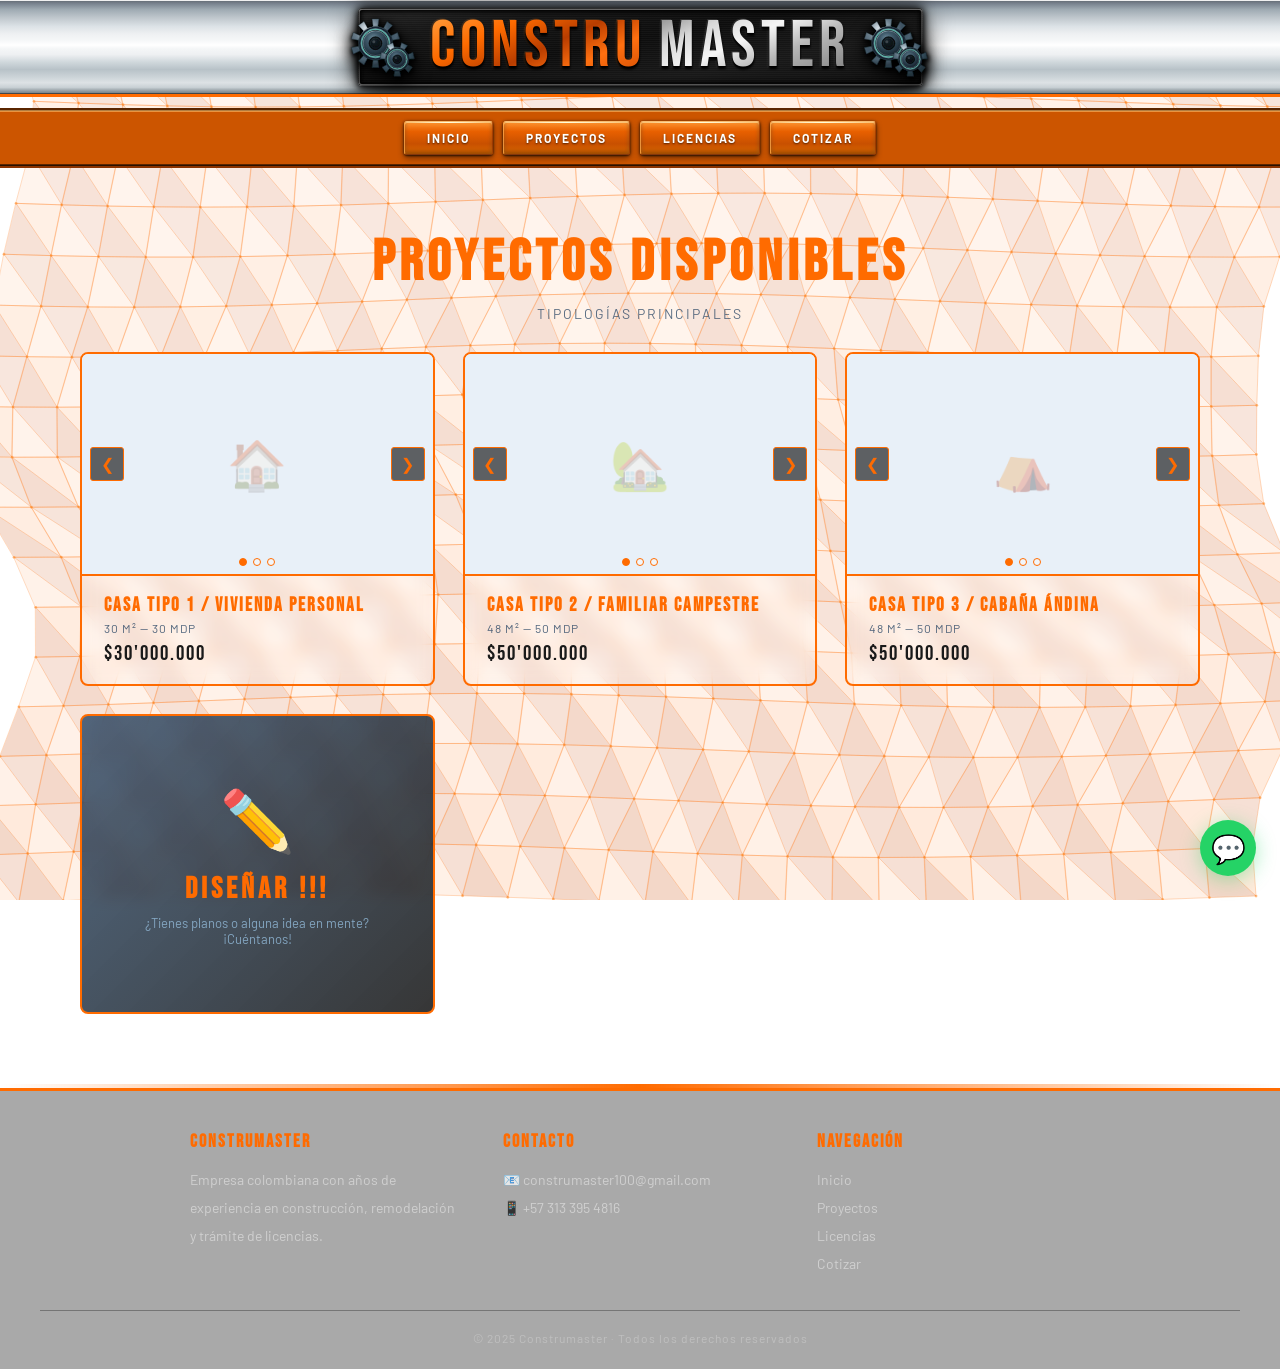
==== commit eb0410cf: "corrige navbar" ====
--- a/pagina3.html
+++ b/pagina3.html
@@ -1008,9 +1008,9 @@
   <div class="navbar-center">
     <ul class="menu">
       <li><a href="index.html">Inicio</a></li>
-      <li><a href="pagina 3.html">Proyectos</a></li>
-      <li><a href="pagina 4.html">Licencias</a></li>
-      <li><a href="pagina 5.html">Cotizar</a></li>
+      <li><a href="pagina3.html">Proyectos</a></li>
+      <li><a href="pagina4.html">Licencias</a></li>
+      <li><a href="pagina5.html">Cotizar</a></li>
     </ul>
   </div>
 </nav>
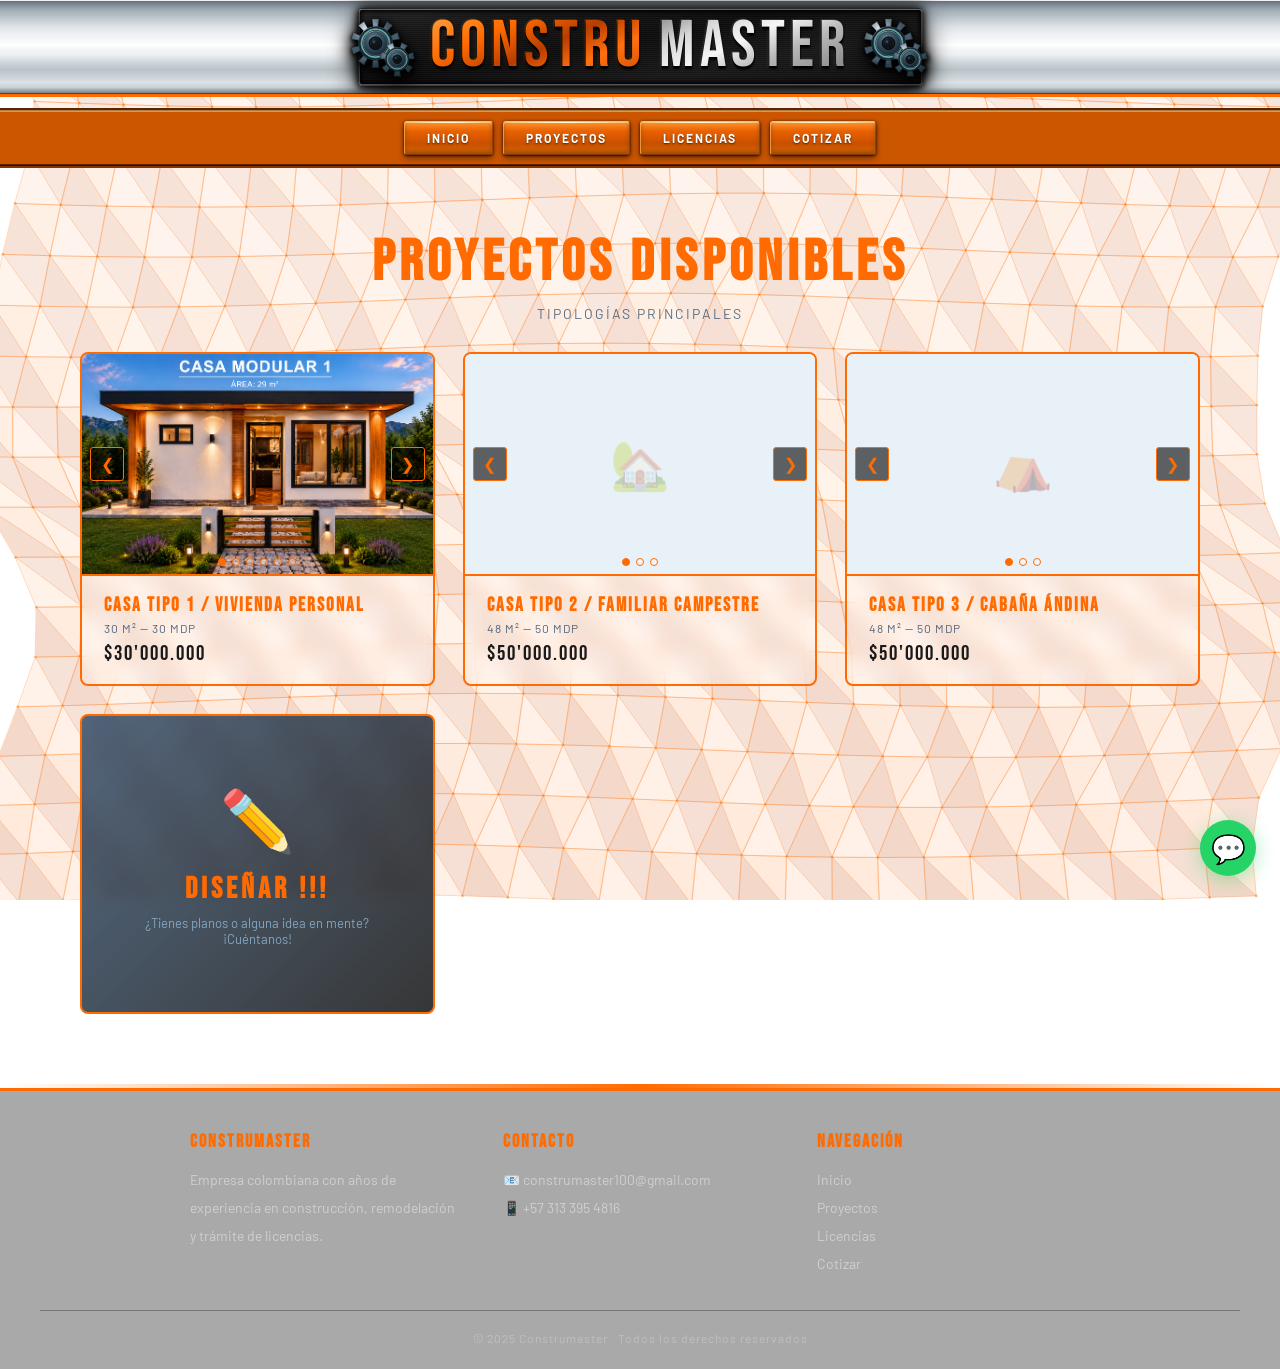
==== commit ae52d960: "Agregar imágenes de CM1 a galería de proyectos y Casa Tipo 1" ====
--- a/pagina3.html
+++ b/pagina3.html
@@ -1077,14 +1077,20 @@
     <div class="project-card">
       <div class="card-carousel" id="cc1">
         <div class="card-carousel-images" id="ci1">
-          <div class="card-img-placeholder">🏠</div>
-          <div class="card-img-placeholder">🏠</div>
-          <div class="card-img-placeholder">🏠</div>
+          <img src="../CM1/CM1F1.png" alt="Casa Tipo 1 - Fachada 1" class="card-img">
+          <img src="../CM1/CMF2.png" alt="Casa Tipo 1 - Fachada 2" class="card-img">
+          <img src="../CM1/CM1F3.png" alt="Casa Tipo 1 - Fachada 3" class="card-img">
+          <img src="../CM1/CM1F4.png" alt="Casa Tipo 1 - Fachada 4" class="card-img">
+          <img src="../CM1/CM1P.png" alt="Casa Tipo 1 - Plano" class="card-img">
+          <img src="../CM1/CMF5.png" alt="Casa Tipo 1 - Fachada 5" class="card-img">
         </div>
         <button class="card-carousel-btn prev" onclick="cardSlide('cc1','ci1','cd1',-1)">&#10094;</button>
         <button class="card-carousel-btn next" onclick="cardSlide('cc1','ci1','cd1',1)">&#10095;</button>
         <div class="card-carousel-dots" id="cd1">
           <span class="card-dot active"></span>
+          <span class="card-dot"></span>
+          <span class="card-dot"></span>
+          <span class="card-dot"></span>
           <span class="card-dot"></span>
           <span class="card-dot"></span>
         </div>
